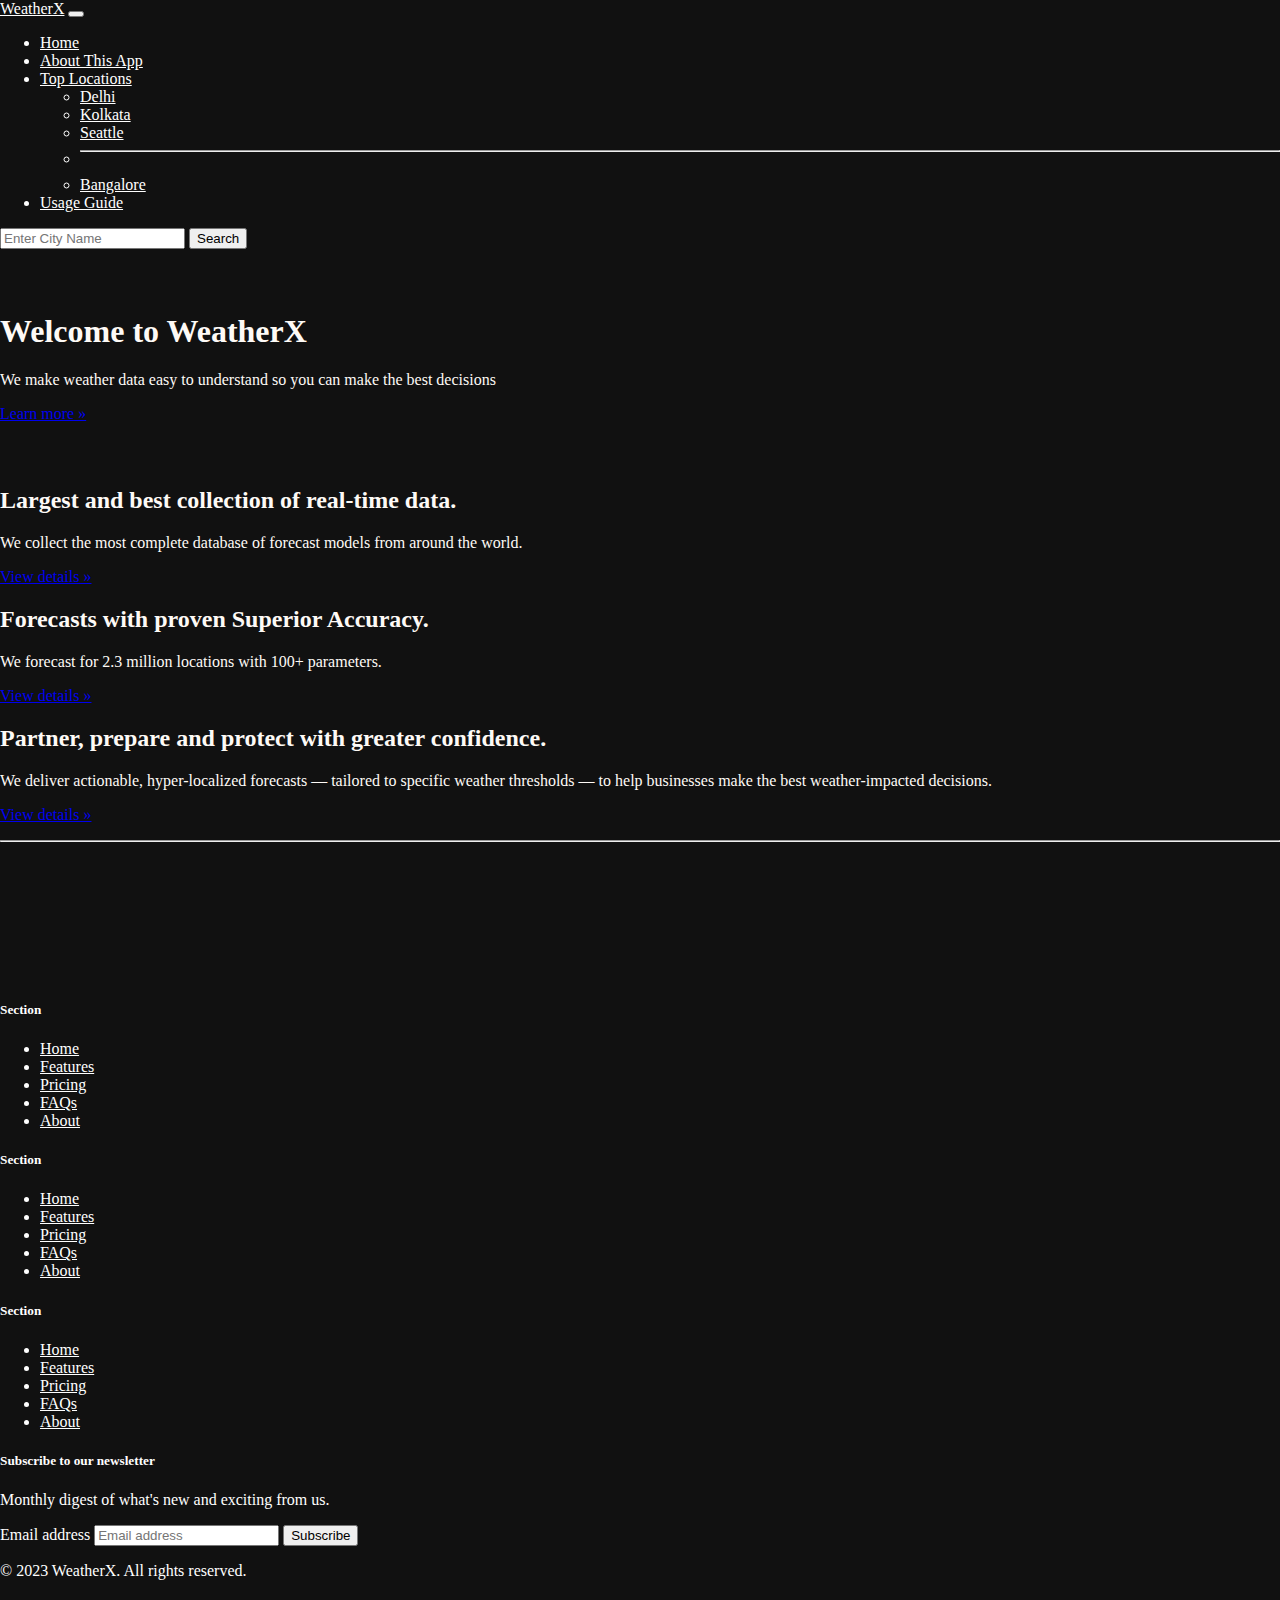
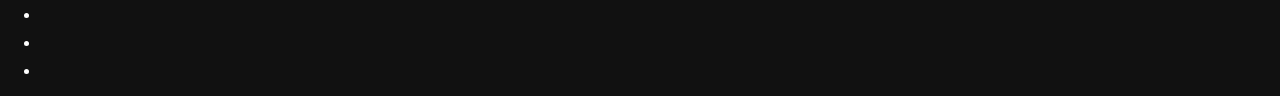
==== about.html @ c157b285 "fixed all issues" ====
<!doctype html>
<html lang="en">

<head>
  <meta charset="utf-8">
  <meta name="viewport" content="width=device-width, initial-scale=1">
  <title>WeatherX | Weather App By Xanmoy</title>
  <link href="https://cdn.jsdelivr.net/npm/bootstrap@5.3.0-alpha1/dist/css/bootstrap.min.css" rel="stylesheet"
    integrity="sha384-GLhlTQ8iRABdZLl6O3oVMWSktQOp6b7In1Zl3/Jr59b6EGGoI1aFkw7cmDA6j6gD" crossorigin="anonymous">
  <link rel="stylesheet" href="components/css/about.css">
  <link rel="stylesheet" href="components/css/style.css">

  <!-- <style>
      html { 
    background: url(components/images/bg.jpg) no-repeat center center fixed; 
    -webkit-background-size: cover;
    -moz-background-size: cover;
    -o-background-size: cover;
    background-size: cover;
  }
    </style> -->
</head>

<body style="background-color: #111; color: #fefaf6;">
  <nav class="navbar navbar-expand-lg bg-primary">
    <div class="container-fluid">
      <a class="navbar-brand lighttext" href="https://github.com/xanmoy/WeatherX-Web-Application">WeatherX</a>
      <button class="navbar-toggler" type="button" data-bs-toggle="collapse" data-bs-target="#navbarSupportedContent"
        aria-controls="navbarSupportedContent" aria-expanded="false" aria-label="Toggle navigation">
        <span class="navbar-toggler-icon"></span>
      </button>
      <div class="collapse navbar-collapse" id="navbarSupportedContent">
        <ul class="navbar-nav me-auto mb-2 mb-lg-0 lighttext">
          <li class="nav-item lighttex">
            <a class="nav-link active lighttext" aria-current="page" href="index.html" style="color: white;">Home</a>
          </li>
          <li class="nav-item">
            <a class="nav-link lighttext" href="about.html">About This App</a>
          </li>
          <li class="nav-item dropdown">
            <a class="nav-link dropdown-toggle lighttext" href="#" role="button" data-bs-toggle="dropdown"
              aria-expanded="false" style="color: white;">
              Top Locations
            </a>
            <ul class="dropdown-menu lighttext bg-primary">
              <li><a class="dropdown-item lighttext" href="#">Delhi</a></li>
              <li><a class="dropdown-item lighttext" href="#">Kolkata</a></li>
              <li><a class="dropdown-item lighttext" href="#">Seattle</a></li>
              <li>
                <hr class="dropdown-divider">
              </li>
              <li><a class="dropdown-item lighttext" href="#">Bangalore</a></li>
            </ul>
          </li>
          <li class="nav-item lighttext">
            <a class="nav-link lighttext" href="about.html">Usage Guide</a>
          </li>
        </ul>
        <form class="d-flex" role="search">
          <input id="city" class="form-control me-2" type="search" placeholder="Enter City Name" aria-label="Search">
          <button class="btn btn-success" type="submit" id="submit">Search</button>
        </form>
      </div>
    </div>
  </nav>


 <main>
    <div class="container aboutsec">
        <main role="main">

            <!-- Main jumbotron for a primary marketing message or call to action -->
            <div class="jumbotron">
              <div class="container">
                <h1 class="display-3">Welcome to WeatherX</h1>
                <p>We make weather data easy to understand so you can make the best decisions</p>
                <p><a class="btn btn-primary btn-lg" href="https://github.com/xanmoy/WeatherX-Web-Application" role="button">Learn more »</a></p>
              </div>
            </div>
      
            <div class="container aboutsec">
              <!-- Example row of columns -->
              <div class="row">
                <div class="col-md-4">
                  <h2>Largest and best collection of real-time data.</h2>
                  <p>We collect the most complete database of forecast models from around the world. </p>
                  <p><a class="btn btn-secondary" href="https://github.com/xanmoy/WeatherX-Web-Application" role="button">View details »</a></p>
                </div>
                <div class="col-md-4">
                  <h2>Forecasts with proven Superior Accuracy.</h2>
                  <p>We forecast for 2.3 million locations with 100+ parameters.</p>
                  <p><a class="btn btn-secondary" href="https://github.com/xanmoy/WeatherX-Web-Application" role="button">View details »</a></p>
                </div>
                <div class="col-md-4">
                  <h2>Partner, prepare and protect with greater confidence.</h2>
                  <p>We deliver actionable, hyper-localized forecasts — tailored to specific weather thresholds — to help businesses make the best weather-impacted decisions.</p>
                  <p><a class="btn btn-secondary" href="https://github.com/xanmoy/WeatherX-Web-Application" role="button">View details »</a></p>
                </div>
              </div>
      
              <hr>
      
            </div> <!-- /container -->
      
          </main>
    </div>
 </main>

  <!-- footer starts here  -->



  <div class="bg-primary footerset">
    <div class="container footer-log">
        <footer class="py-5">
          <div class="row">
            <div class="col-6 col-md-2 mb-3">
              <h5>Section</h5>
              <ul class="nav flex-column lighttext" style="color: white;">
                <li class="nav-item mb-2 lighttext" style="color: white;"><a href="#" class="nav-link p-0 lighttext" style="color: white;">Home</a></li>
                <li class="nav-item mb-2"><a href="#" class="nav-link p-0" style="color: white;">Features</a></li>
                <li class="nav-item mb-2"><a href="#" class="nav-link p-0" style="color: white;">Pricing</a></li>
                <li class="nav-item mb-2"><a href="#" class="nav-link p-0" style="color: white;">FAQs</a></li>
                <li class="nav-item mb-2"><a href="#" class="nav-link p-0" style="color: white;">About</a></li>
              </ul>
            </div>
      
            <div class="col-6 col-md-2 mb-3">
              <h5>Section</h5>
              <ul class="nav flex-column">
                <li class="nav-item mb-2"><a href="#" class="nav-link p-0" style="color: white;">Home</a></li>
                <li class="nav-item mb-2"><a href="#" class="nav-link p-0" style="color: white;">Features</a></li>
                <li class="nav-item mb-2"><a href="#" class="nav-link p-0" style="color: white;">Pricing</a></li>
                <li class="nav-item mb-2"><a href="#" class="nav-link p-0" style="color: white;">FAQs</a></li>
                <li class="nav-item mb-2"><a href="#" class="nav-link p-0" style="color: white;">About</a></li>
              </ul>
            </div>
      
            <div class="col-6 col-md-2 mb-3">
              <h5>Section</h5>
              <ul class="nav flex-column">
                <li class="nav-item mb-2"><a href="#" class="nav-link p-0" style="color: white;">Home</a></li>
                <li class="nav-item mb-2"><a href="#" class="nav-link p-0" style="color: white;">Features</a></li>
                <li class="nav-item mb-2"><a href="#" class="nav-link p-0" style="color: white;">Pricing</a></li>
                <li class="nav-item mb-2"><a href="#" class="nav-link p-0" style="color: white;">FAQs</a></li>
                <li class="nav-item mb-2"><a href="#" class="nav-link p-0" style="color: white;">About</a></li>
              </ul>
            </div>
      
            <div class="col-md-5 offset-md-1 mb-3">
              <form>
                <h5>Subscribe to our newsletter</h5>
                <p>Monthly digest of what's new and exciting from us.</p>
                <div class="d-flex flex-column flex-sm-row w-100 gap-2">
                  <label for="newsletter1" class="visually-hidden">Email address</label>
                  <input id="newsletter1" type="text" class="form-control" placeholder="Email address">
                  <button class="btn btn-success" type="button">Subscribe</button>
                </div>
              </form>
            </div>
          </div>
      
          <div class="d-flex flex-column flex-sm-row justify-content-between py-4 my-4 border-top">
            <p>© 2023 WeatherX. All rights reserved.</p>
            <ul class="list-unstyled d-flex">
              <li class="ms-3"><a class="link-dark" href="#"><svg class="bi" width="24" height="24"><use xlink:href="#twitter"></use></svg></a></li>
              <li class="ms-3"><a class="link-dark" href="#"><svg class="bi" width="24" height="24"><use xlink:href="#instagram"></use></svg></a></li>
              <li class="ms-3"><a class="link-dark" href="#"><svg class="bi" width="24" height="24"><use xlink:href="#facebook"></use></svg></a></li>
            </ul>
          </div>
        </footer>
      </div>
    </div>

  <script src="https://cdn.jsdelivr.net/npm/bootstrap@5.3.0-alpha1/dist/js/bootstrap.bundle.min.js"
    integrity="sha384-w76AqPfDkMBDXo30jS1Sgez6pr3x5MlQ1ZAGC+nuZB+EYdgRZgiwxhTBTkF7CXvN"
    crossorigin="anonymous"></script>
  <script src="components/js/script.js"></script>
</body>

</html>
---- components/css/about.css ----
.aboutsec{
    margin-top: 4rem;
}
---- components/css/style.css ----
body {
    overflow-x: hidden;
    margin: 0;
    padding: 0;
}

.lighttext {
    color: white;
}

.footerset{
    margin-top: 10rem;
    color: white;
}
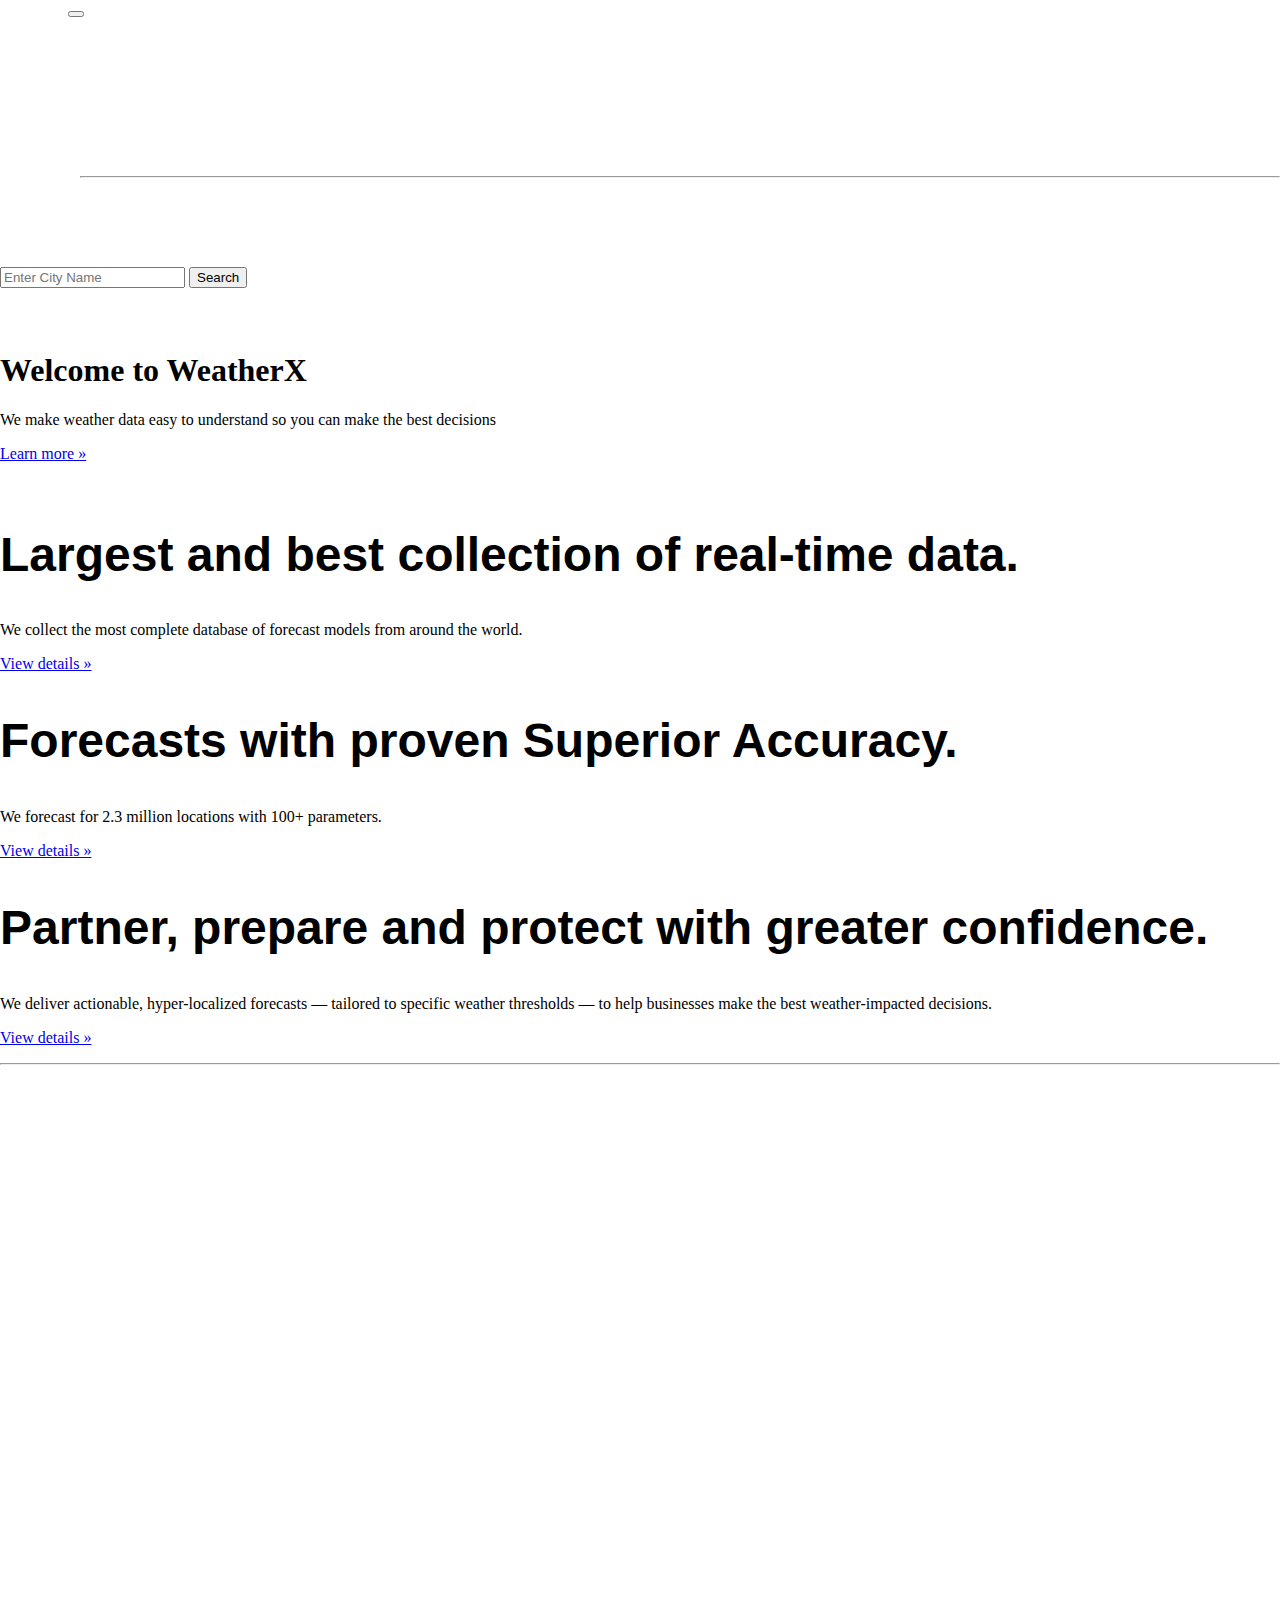
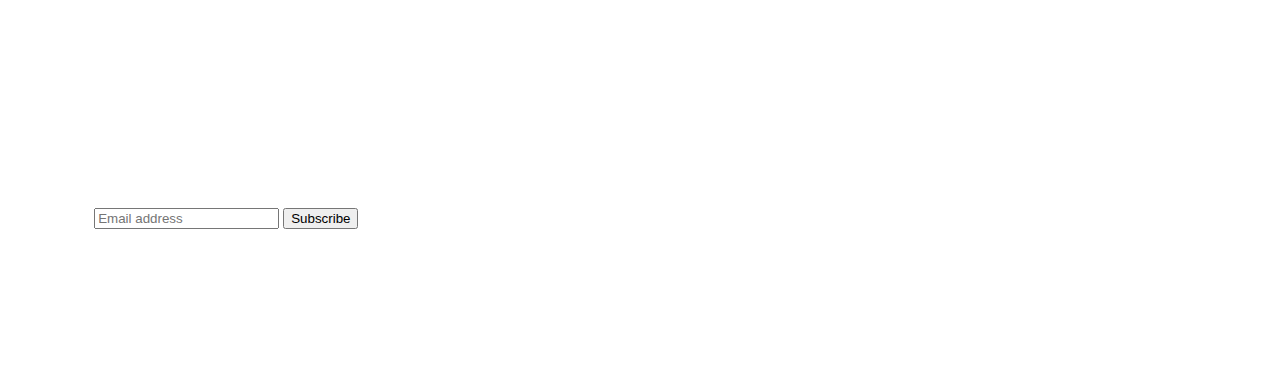
==== commit 39c26fd5: "modified" ====
--- a/about.html
+++ b/about.html
@@ -21,7 +21,7 @@
     </style> -->
 </head>
 
-<body style="background-color: #111; color: #fefaf6;">
+<body >
   <nav class="navbar navbar-expand-lg bg-primary">
     <div class="container-fluid">
       <a class="navbar-brand lighttext" href="https://github.com/xanmoy/WeatherX-Web-Application">WeatherX</a>
--- a/components/css/style.css
+++ b/components/css/style.css
@@ -11,4 +11,34 @@
 .footerset{
     margin-top: 10rem;
     color: white;
-}+}
+h4 {
+    font-family: 'Tilt Warp', cursive;
+}
+li {
+    font-family: 'Roboto', sans-serif;
+    font-size: 1.2rem;
+}
+h2 {
+    font-family: 'Roboto', sans-serif;
+    font-size: 3rem;
+    font-weight: bold;
+}
+
+.bg {
+    position: fixed; 
+    top: -50%; 
+    left: -50%; 
+    width: 200%; 
+    height: 200%;
+  }
+  .bg img {
+    position: absolute; 
+    top: 0; 
+    left: 0; 
+    right: 0; 
+    bottom: 0; 
+    margin: auto; 
+    min-width: 50%;
+    min-height: 50%;
+  }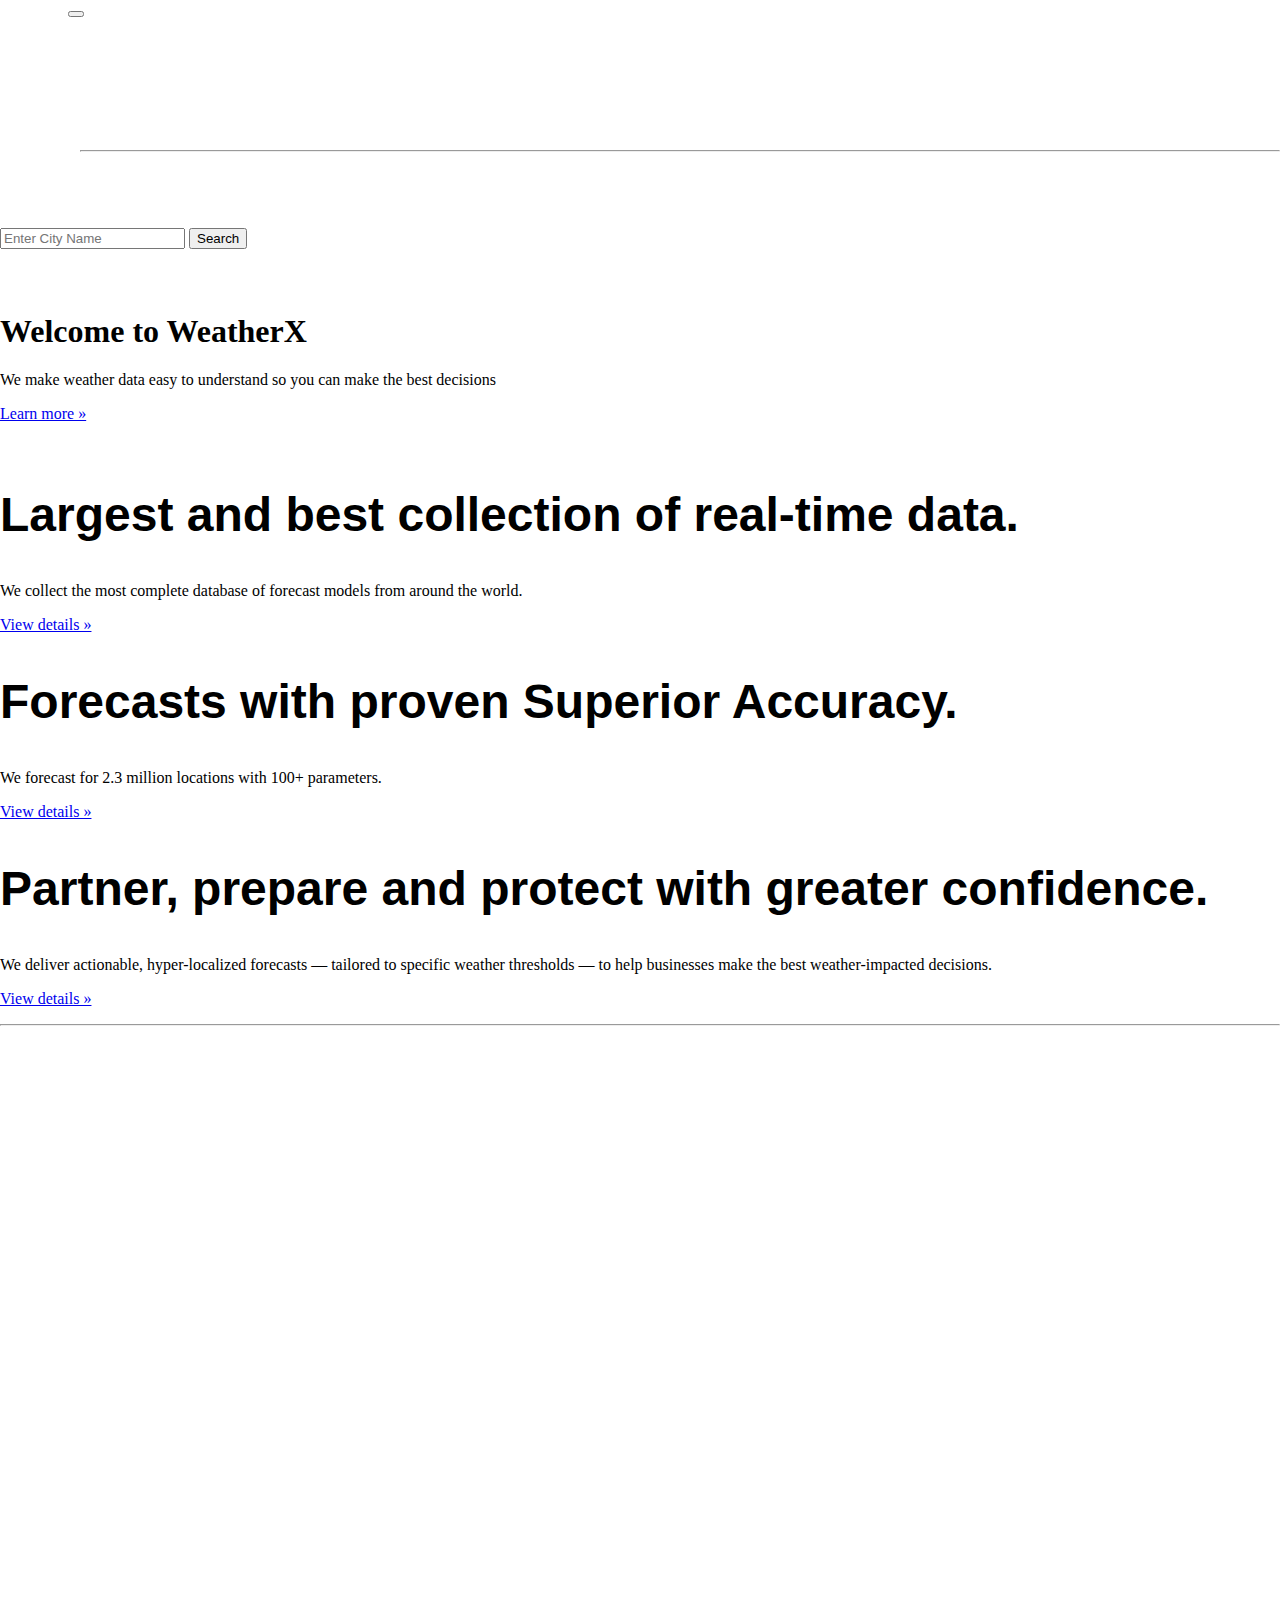
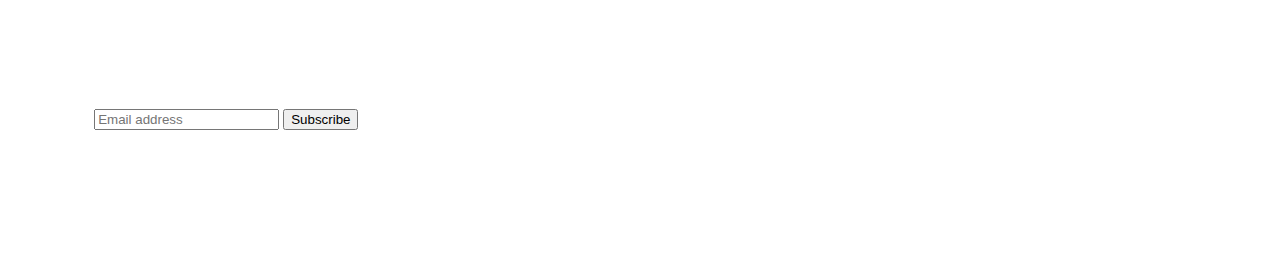
==== commit 1c51755c: "favicon added" ====
--- a/about.html
+++ b/about.html
@@ -19,6 +19,11 @@
     background-size: cover;
   }
     </style> -->
+
+    <link rel="apple-touch-icon" sizes="180x180" href="favicon_io/apple-touch-icon.png">
+    <link rel="icon" type="image/png" sizes="32x32" href="favicon_io/favicon-32x32.png">
+    <link rel="icon" type="image/png" sizes="16x16" href="favicon_io/favicon-16x16.png">
+    <link rel="manifest" href="favicon_io/site.webmanifest">
 </head>
 
 <body >
--- a/components/css/style.css
+++ b/components/css/style.css
@@ -15,7 +15,7 @@
 h4 {
     font-family: 'Tilt Warp', cursive;
 }
-li {
+.mt-3 li {
     font-family: 'Roboto', sans-serif;
     font-size: 1.2rem;
 }
